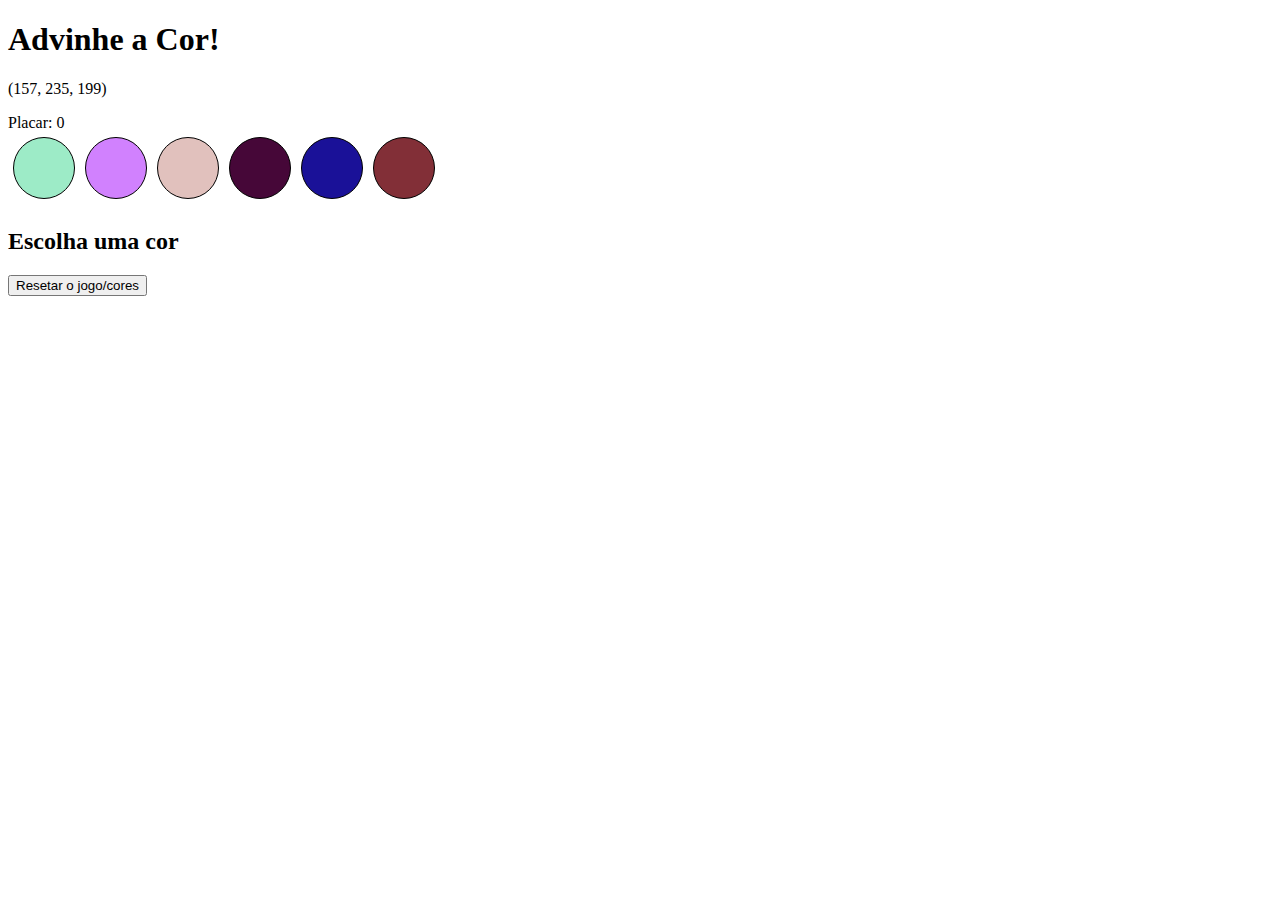
==== index-colorguess.html @ ec0f0512 "acrescenta projetos trybe ao portifólio" ====
<!DOCTYPE html>
<html lang="en">
<head>
  <meta charset="UTF-8">
  <meta http-equiv="X-UA-Compatible" content="IE=edge">
  <meta name="viewport" content="width=device-width, initial-scale=1.0">
  <link rel="stylesheet" href="/style-colorguess.css">
  <title>Color Guess</title>
</head>
<body>
  <header>
    <h1 id="title">Advinhe a Cor!</h1>
  </header>
  <main>
    <section>
      <p id="rgb-color"></p>
    </section>
    <section>
      <a>Placar: <a id="score"></a></a>
    </section>
    <section id="colorsButtons"></section>
    <section>
      <h2 id="answer"></h2>
    </section>
    <section>
      <button id="reset-game">Resetar o jogo/cores</button>
    </section>
    <script src="/script-colorguess.js"></script>
  </main>
</body>
</html>
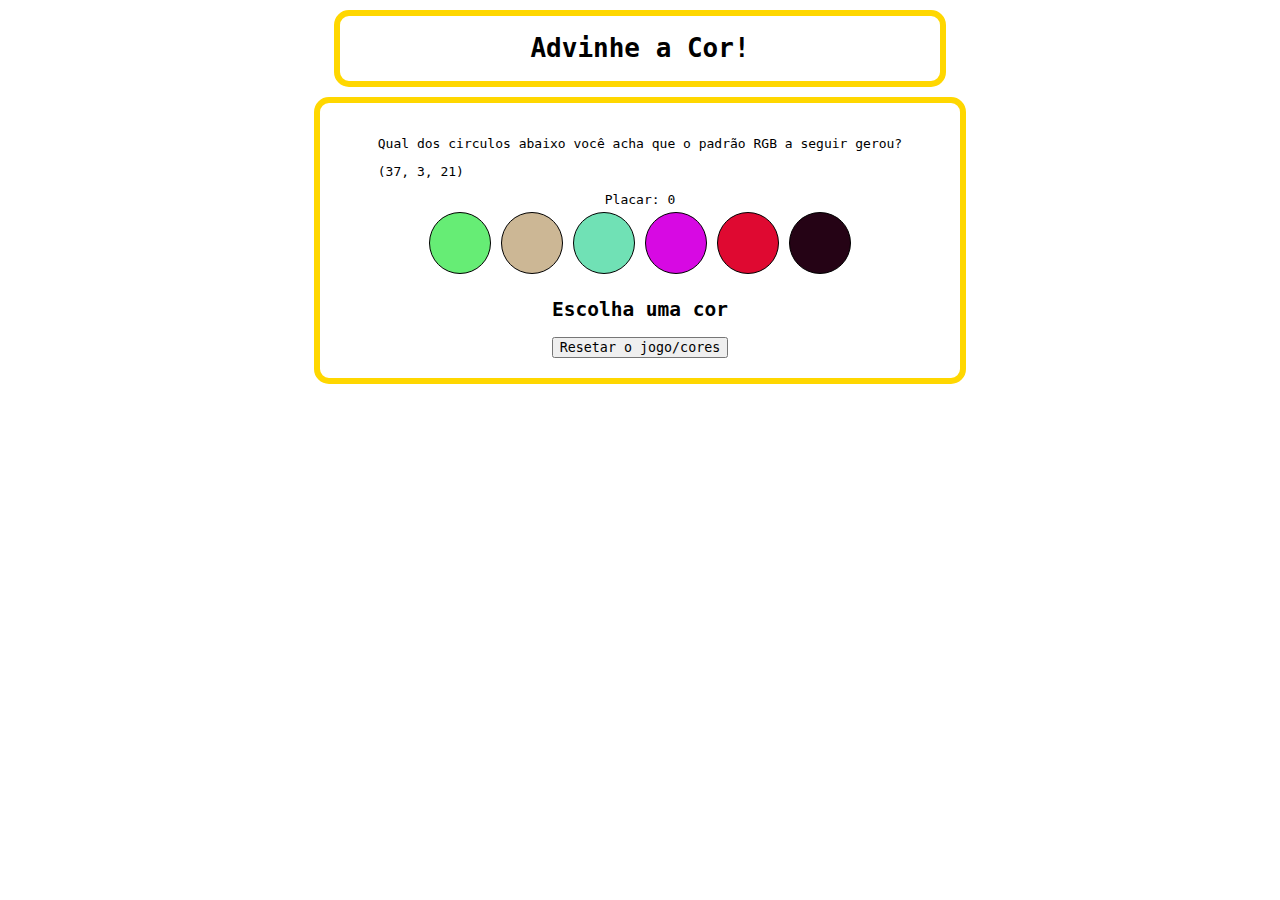
==== commit d07d8896: "Reorganiza funções para ficar no portfólio" ====
--- a/index-colorguess.html
+++ b/index-colorguess.html
@@ -13,10 +13,11 @@
   </header>
   <main>
     <section>
+      <p>Qual dos circulos abaixo você acha que o padrão RGB a seguir gerou?</p>
       <p id="rgb-color"></p>
     </section>
     <section>
-      <a>Placar: <a id="score"></a></a>
+      <a id="placar">Placar: <a id="score"></a></a>
     </section>
     <section id="colorsButtons"></section>
     <section>
--- a/style-colorguess.css
+++ b/style-colorguess.css
@@ -0,0 +1,32 @@
+* {
+  font-family: monospace;
+}
+.ball:hover {
+  color: white;
+}
+
+
+header {
+  display: flex;
+  justify-content: center;
+  border: 6px gold solid;
+  border-radius: 15px;
+  width: 600px;
+  margin: 10px auto 10px auto;
+  background-color: ;
+}
+main {
+  display: flex;
+  flex-direction: column;
+  align-items: center;
+  justify-content: center;
+  border: 6px gold solid;
+  border-radius: 15px;
+  width: 600px;
+  margin: 10px auto 10px auto;
+  padding: 20px;
+}
+
+#placar {
+  margin-bottom: 20px;
+}